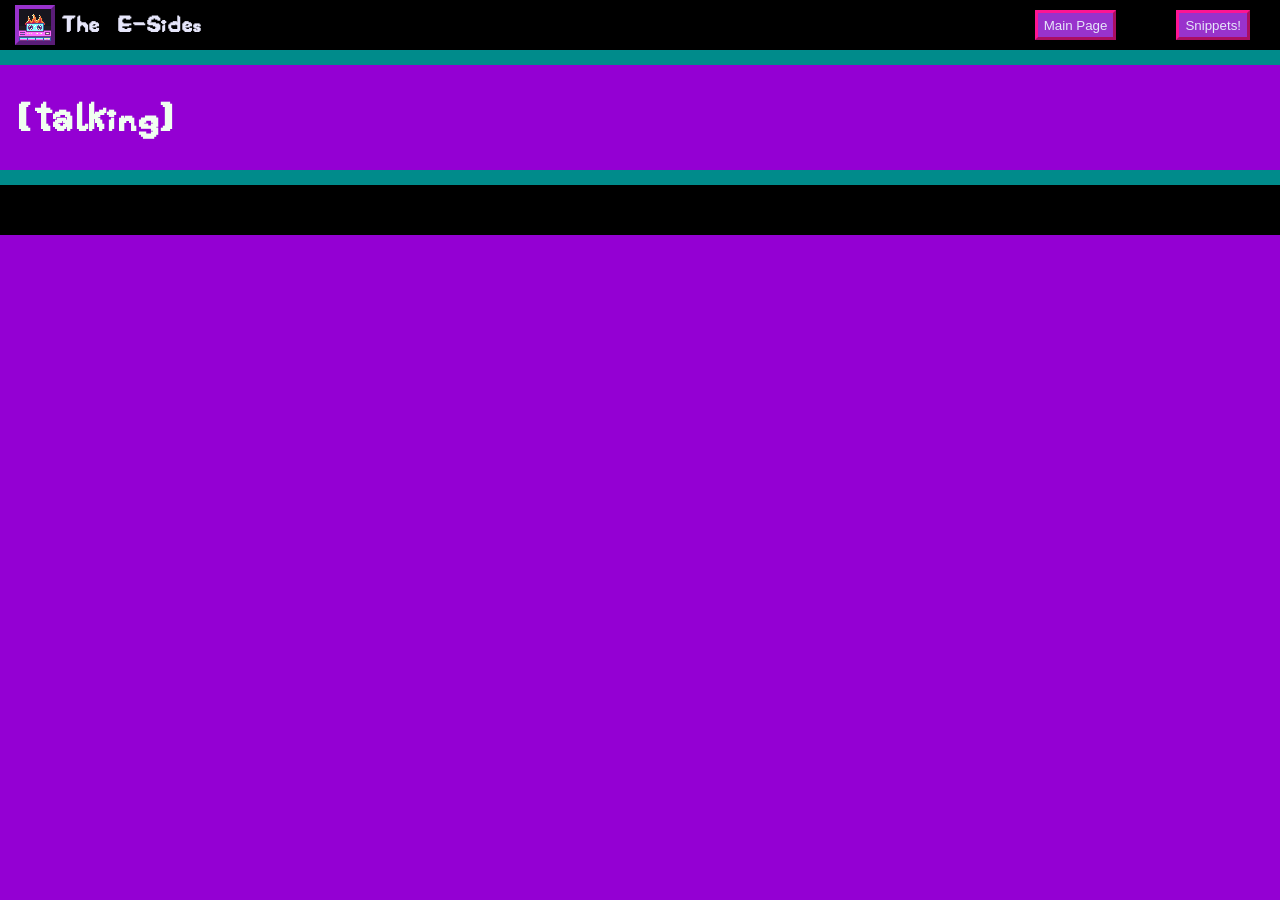
==== blog.html @ 2927877b "font added, index intro layout fixed, blog page made" ====
<!DOCTYPE html>
<html lang="en">
<head>
  <meta charset="UTF-8">
  <title>[talking]]</title>
  <link rel="icon" type="image/x-icon" href="/assets/E_Side_32x32_bg.ico">
  <link rel="stylesheet" href="styles.css">
</head>
<body>
<header>
  <div class="logo_text_container">
    <img src="assets/E_Side_32x32_bg.png" alt="The E-Sides icon - A casette in a device while on fire, done in pixel art.">
    <h2>The E-Sides</h2>
  </div>
  <nav>
    <button class="link_nav"
            onclick="window.location.href = 'index.html';">
      Main Page
    </button>
    <button class="link_nav"
            onclick="window.location.href = 'snippets.html';">
      Snippets!
    </button>
  </nav>
</header>
<main>
  <h1>[talking]</h1>
</main>
<footer>

</footer>
</body>
</html>
---- styles.css ----
@font-face {
    font-family: bouba;
    src: url("assets/bouba.woff");
}

header {
    background-color: black;
    border-color: darkcyan;
    border-bottom-style: solid;
    border-bottom-width: 15px;
    color: lavender;
    width: 100%;
    display: flex;
    flex-direction: row;
    justify-content: space-between;
}

footer {
    background-color: black;
    border-color: darkcyan;
    border-top-style: solid;
    border-top-width: 15px;
    color: deeppink;
    width: 100%;
    min-height: 50px;
}

header .logo_text_container {
    display: flex;
    flex-direction: row;
    justify-content: space-between;
    margin-left: 10px;
}

.logo_text_container h2 {
    min-width: 150px;
    font-size: large;
}

.logo_text_container img {
    margin: 5px;
    border-color: darkorchid;
    border-width: 4px;
    border-style: outset;
}

nav button {
    color: lavender;
    background-color: darkorchid;
    border-color: deeppink;
    border-width: 3px;
    border-style: outset;
    flex-grow: 4;
    margin: 10px 30px;

}

nav {
    display: flex;
    flex-direction: row;
    align-content: stretch;
}

body {
    background-color: darkviolet;
    color: honeydew;
    display: flex;
    flex-direction: column;
    margin: 0;
}

main {
    padding: 15px;
    align-self: stretch;
    height: 100%;
}

#main_entry {
    display: flex;
    flex-direction: row;
    justify-content: space-between;
    padding: 50px 10%;
    column-gap: 5%;
}

#main_text h1 {
    padding-left: 40px;
}



html {
    width: 100%;
    font-family: bouba;
}
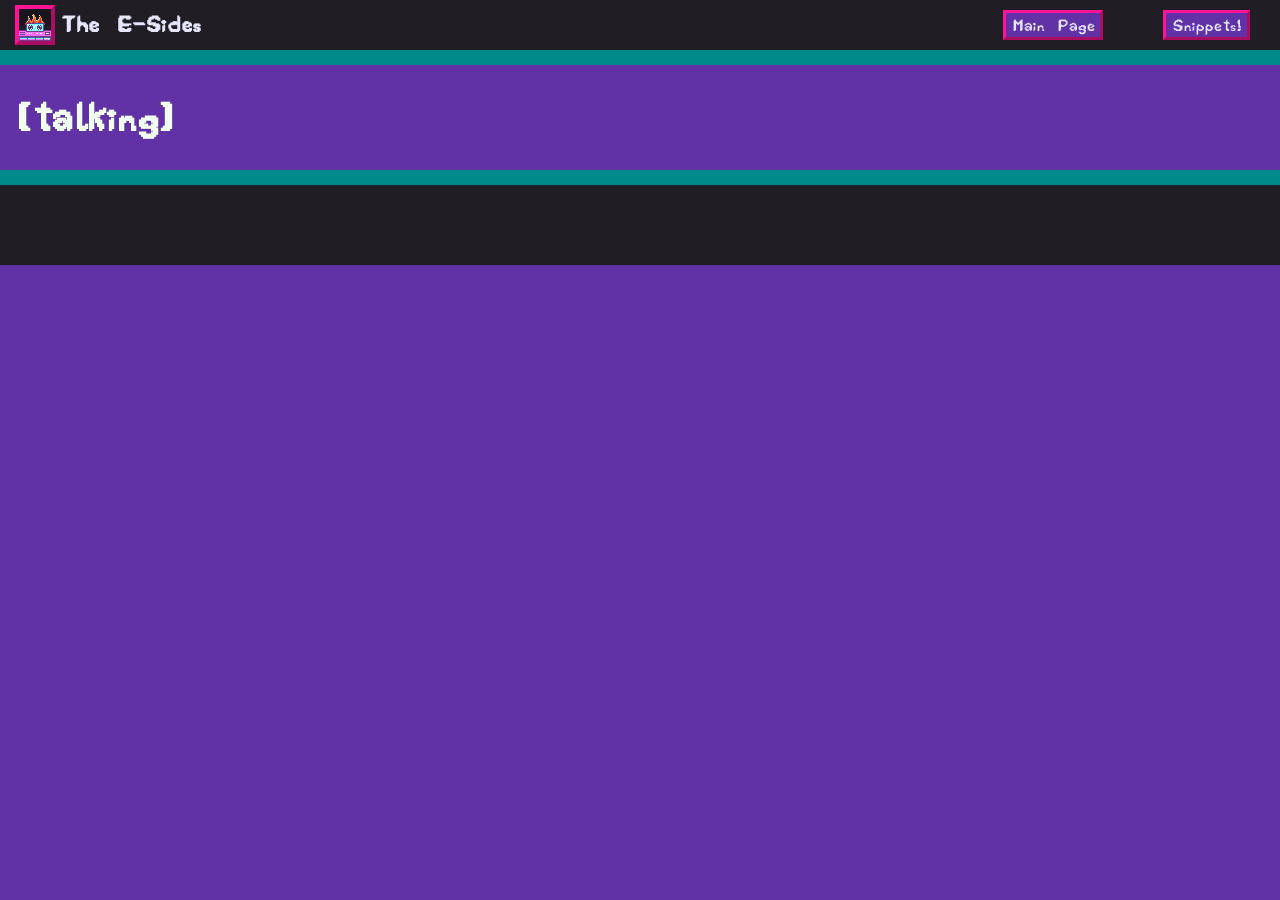
==== commit 0b0785ac: "misc" ====
--- a/blog.html
+++ b/blog.html
@@ -2,7 +2,7 @@
 <html lang="en">
 <head>
   <meta charset="UTF-8">
-  <title>[talking]]</title>
+  <title>[talking]</title>
   <link rel="icon" type="image/x-icon" href="/assets/E_Side_32x32_bg.ico">
   <link rel="stylesheet" href="styles.css">
 </head>
--- a/styles.css
+++ b/styles.css
@@ -4,7 +4,7 @@
 }
 
 header {
-    background-color: black;
+    background-color: #201d24;
     border-color: darkcyan;
     border-bottom-style: solid;
     border-bottom-width: 15px;
@@ -16,13 +16,14 @@
 }
 
 footer {
-    background-color: black;
+    background-color: #201d24;
     border-color: darkcyan;
     border-top-style: solid;
     border-top-width: 15px;
     color: deeppink;
     width: 100%;
     min-height: 50px;
+    padding: 15px;
 }
 
 header .logo_text_container {
@@ -39,14 +40,14 @@
 
 .logo_text_container img {
     margin: 5px;
-    border-color: darkorchid;
+    border-color: deeppink;
     border-width: 4px;
     border-style: outset;
 }
 
 nav button {
     color: lavender;
-    background-color: darkorchid;
+    background-color: #6032a6;
     border-color: deeppink;
     border-width: 3px;
     border-style: outset;
@@ -62,7 +63,7 @@
 }
 
 body {
-    background-color: darkviolet;
+    background-color: #6032a6;
     color: honeydew;
     display: flex;
     flex-direction: column;
@@ -87,9 +88,35 @@
     padding-left: 40px;
 }
 
-
+#main_entry img {
+    border-color: deeppink;
+    border-width: 10px;
+    border-style: outset;
+}
 
 html {
     width: 100%;
     font-family: bouba;
 }
+
+button {
+    font-family: bouba;
+}
+
+.footer_container img {
+    max-height: 50px;
+}
+
+.footer_container {
+    display: flex;
+    flex-direction: row;
+    column-gap: 15px;
+    font-size: larger;
+    border-width: 5px;
+    border-color: deeppink;
+    border-style: outset;
+}
+
+.footer_container p {
+
+}
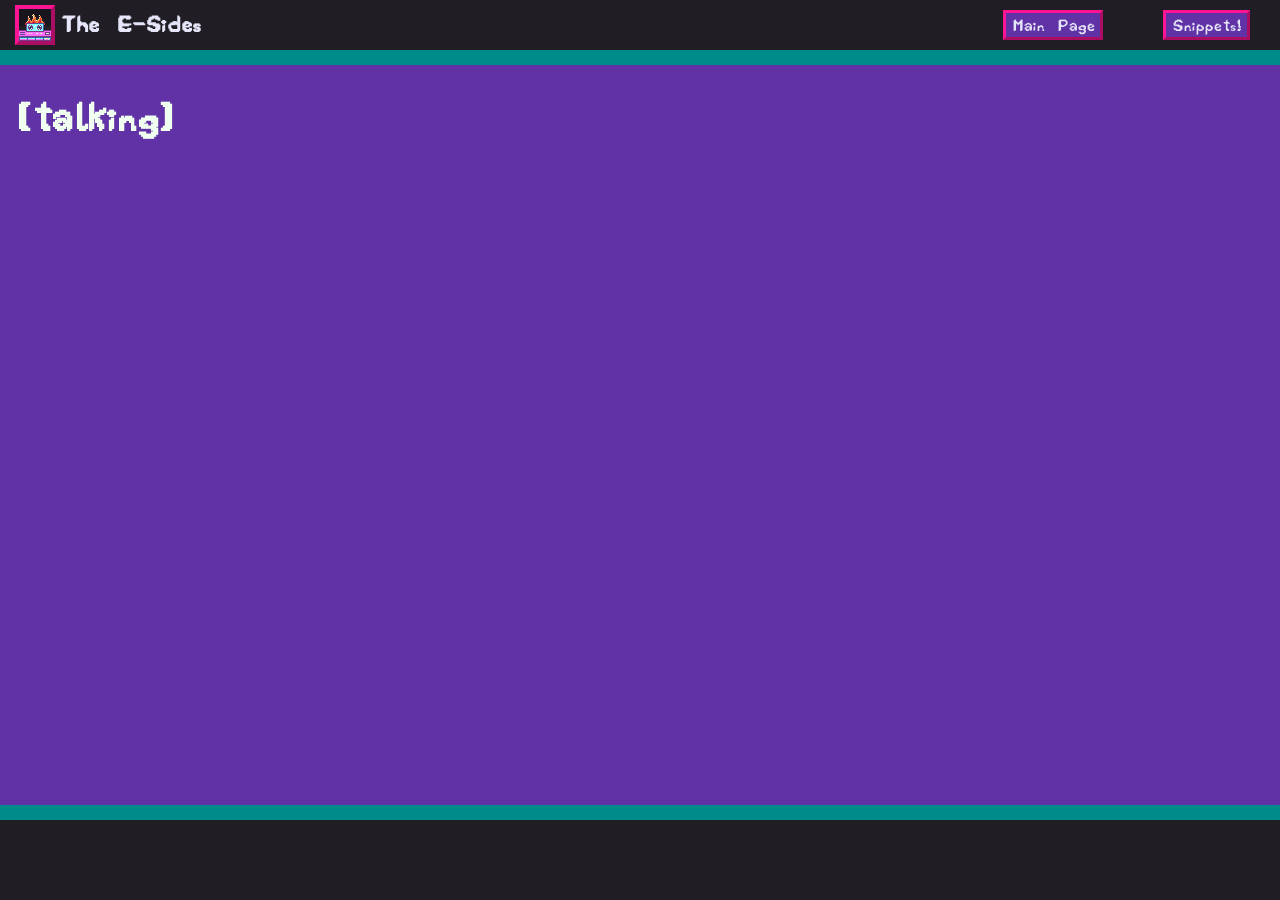
==== commit 3af85a56: "Added TODOs" ====
--- a/blog.html
+++ b/blog.html
@@ -25,6 +25,8 @@
 </header>
 <main>
   <h1>[talking]</h1>
+  <!-- TODO implement blog layout -->
+  <!-- TODO implement blog rss -->
 </main>
 <footer>
 
--- a/styles.css
+++ b/styles.css
@@ -1,7 +1,33 @@
+/*************************************/
+/*           MISCELLANEOUS           */
+/*************************************/
+
+
 @font-face {
     font-family: bouba;
     src: url("assets/bouba.woff");
+} /*TODO add backup web safe font*/
+
+html {
+    width: 100%;
+    height: 100%;
+    font-family: bouba;
 }
+
+main {
+    padding: 15px;
+    align-self: stretch;
+    height: 100%;
+}
+
+button {
+    font-family: bouba;
+}
+
+/*************************************/
+/*              HEADER               */
+/*************************************/
+
 
 header {
     background-color: #201d24;
@@ -13,17 +39,6 @@
     display: flex;
     flex-direction: row;
     justify-content: space-between;
-}
-
-footer {
-    background-color: #201d24;
-    border-color: darkcyan;
-    border-top-style: solid;
-    border-top-width: 15px;
-    color: deeppink;
-    width: 100%;
-    min-height: 50px;
-    padding: 15px;
 }
 
 header .logo_text_container {
@@ -62,19 +77,66 @@
     align-content: stretch;
 }
 
+
+/*************************************/
+/*              FOOTER               */
+/*************************************/
+
+
+footer {
+    background-color: #201d24;
+    border-color: darkcyan;
+    border-top-style: solid;
+    border-top-width: 15px;
+    color: deeppink;
+    width: 100%;
+    min-height: 50px;
+    padding: 15px;
+    display: flex;
+    flex-direction: row;
+    column-gap: 25px;
+}
+
+.footer_container img {
+    max-height: 35px;
+    align-self: center;
+    margin: 5px 0 5px 5px;
+}
+
+.footer_container {
+    display: flex;
+    flex-direction: row;
+    font-size: larger;
+    border-width: 4px;
+    border-color: deeppink;
+    border-style: outset;
+    padding: 2px 5px
+}
+
+footer a {
+    text-decoration: none;
+    color: deeppink;
+}
+
+.footer_container p {
+    margin: 7px 7px 0 7px;
+}
+
+
 body {
     background-color: #6032a6;
     color: honeydew;
     display: flex;
     flex-direction: column;
     margin: 0;
+    height: 100%;
 }
 
-main {
-    padding: 15px;
-    align-self: stretch;
-    height: 100%;
-}
+
+/*************************************/
+/*              WELCOME              */
+/*************************************/
+
 
 #main_entry {
     display: flex;
@@ -92,31 +154,4 @@
     border-color: deeppink;
     border-width: 10px;
     border-style: outset;
-}
-
-html {
-    width: 100%;
-    font-family: bouba;
-}
-
-button {
-    font-family: bouba;
-}
-
-.footer_container img {
-    max-height: 50px;
-}
-
-.footer_container {
-    display: flex;
-    flex-direction: row;
-    column-gap: 15px;
-    font-size: larger;
-    border-width: 5px;
-    border-color: deeppink;
-    border-style: outset;
-}
-
-.footer_container p {
-
 }
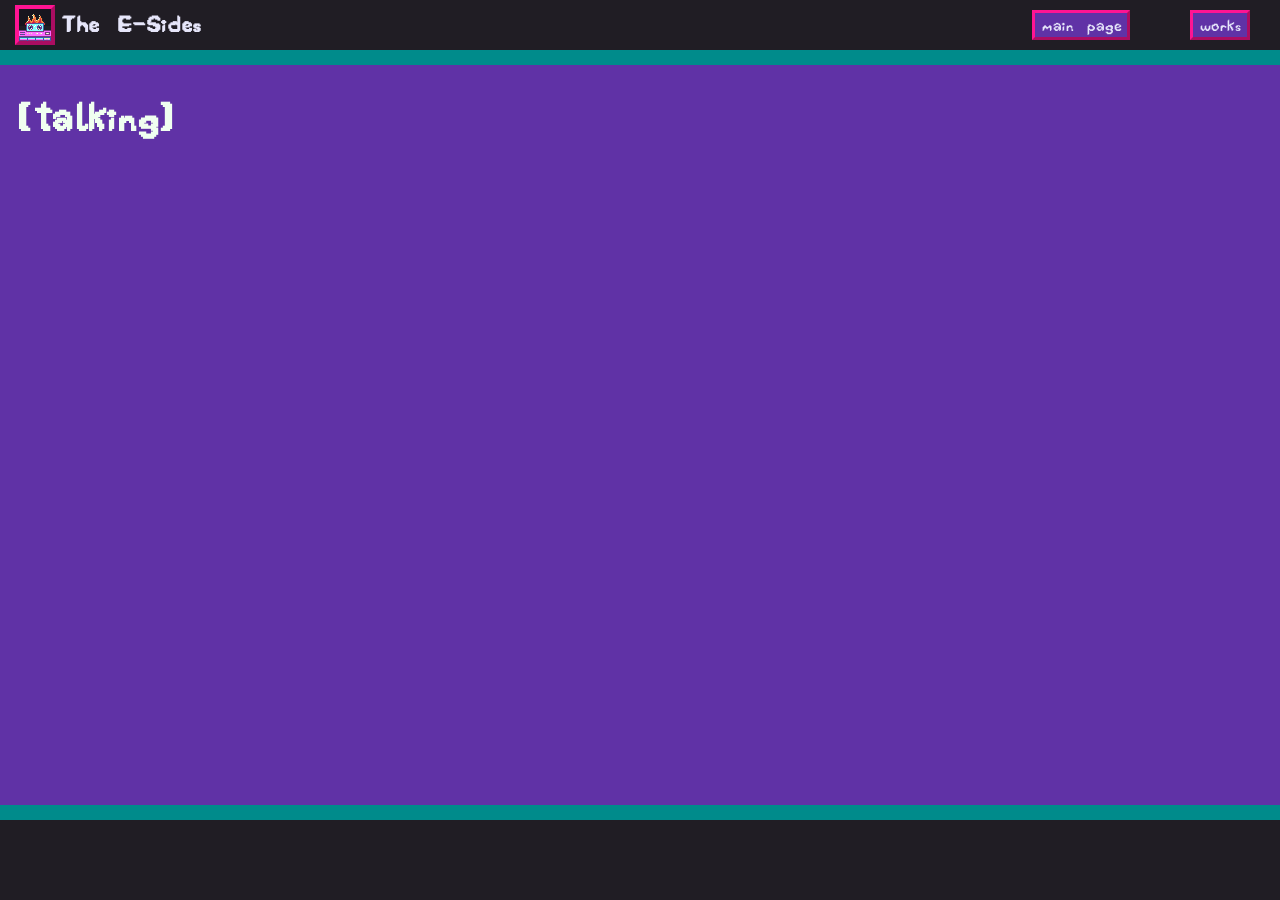
==== commit d1b1fe5b: "progress to the works layout" ====
--- a/blog.html
+++ b/blog.html
@@ -15,11 +15,11 @@
   <nav>
     <button class="link_nav"
             onclick="window.location.href = 'index.html';">
-      Main Page
+      main page
     </button>
     <button class="link_nav"
-            onclick="window.location.href = 'snippets.html';">
-      Snippets!
+            onclick="window.location.href = 'works.html';">
+      works
     </button>
   </nav>
 </header>
--- a/styles.css
+++ b/styles.css
@@ -154,4 +154,27 @@
     border-color: deeppink;
     border-width: 10px;
     border-style: outset;
+}
+
+/*************************************/
+/*              WORKS?               */
+/*************************************/
+
+.works_item {
+    display: flex;
+    flex-direction: row-reverse;
+    justify-content: space-between;
+}
+
+.works_item a {
+    max-width: 40%;
+    min-width: 75px;
+}
+
+.works_item a img {
+    width: 100%
+}
+
+.works_list {
+    /* TODO figure this out */
 }
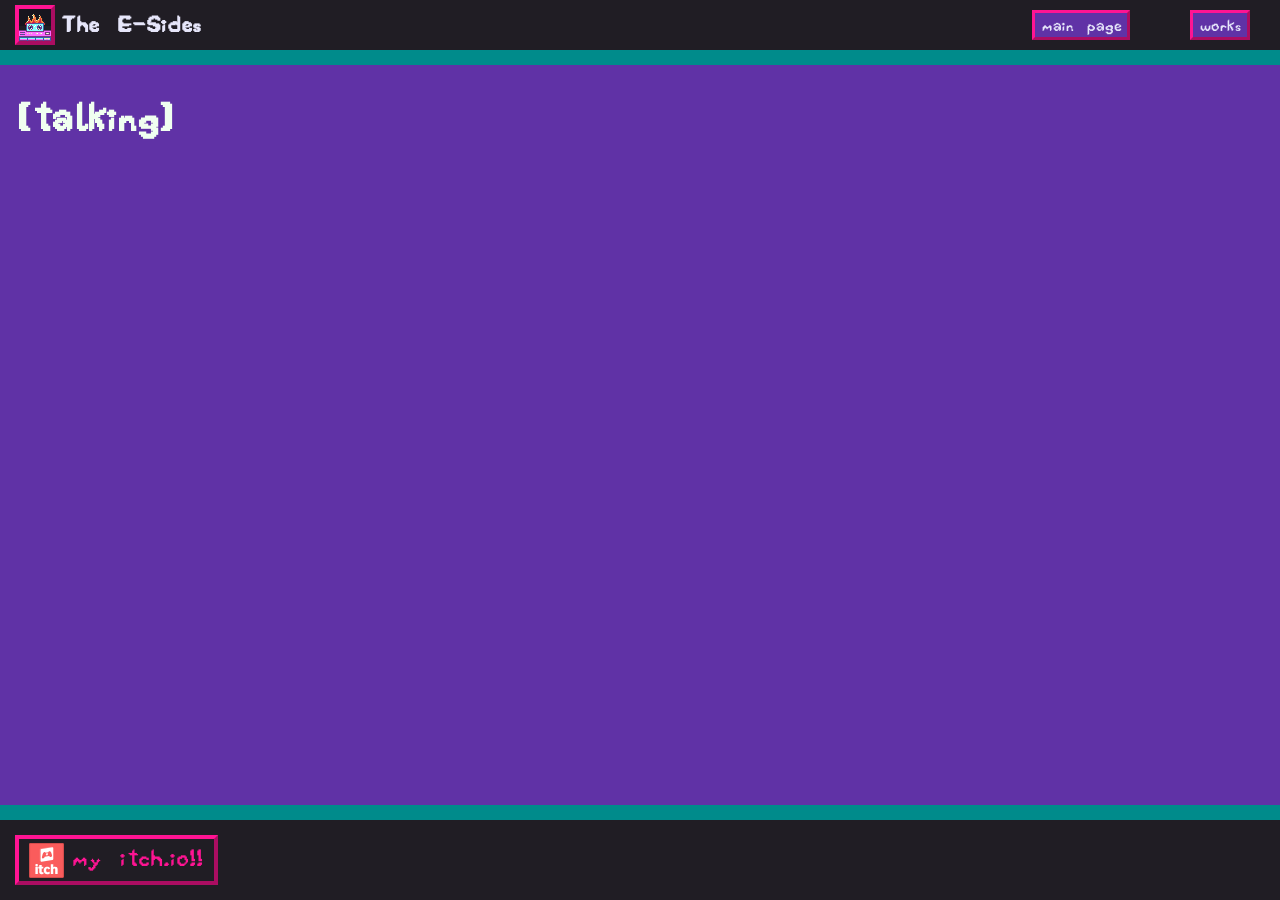
==== commit 241e5e99: "progress to the works layout" ====
--- a/blog.html
+++ b/blog.html
@@ -29,7 +29,11 @@
   <!-- TODO implement blog rss -->
 </main>
 <footer>
-
+  <a class="footer_container" href="https://silhouether.itch.io/" target="_blank">
+    <img src="assets/itch-icon.svg" alt="An itch.io icon">
+    <p>my itch.io!!</p>
+  </a>
+  <!--TODO finish footer -->
 </footer>
 </body>
 </html>
--- a/styles.css
+++ b/styles.css
@@ -22,6 +22,20 @@
 
 button {
     font-family: bouba;
+}
+
+a {
+    text-decoration: none;
+    color: lavender;
+}
+
+body {
+    background-color: #6032a6;
+    color: honeydew;
+    display: flex;
+    flex-direction: column;
+    margin: 0;
+    height: 100%;
 }
 
 /*************************************/
@@ -123,16 +137,6 @@
 }
 
 
-body {
-    background-color: #6032a6;
-    color: honeydew;
-    display: flex;
-    flex-direction: column;
-    margin: 0;
-    height: 100%;
-}
-
-
 /*************************************/
 /*              WELCOME              */
 /*************************************/
@@ -167,7 +171,7 @@
 }
 
 .works_item a {
-    max-width: 40%;
+    max-width: 25%;
     min-width: 75px;
 }
 
@@ -176,5 +180,27 @@
 }
 
 .works_list {
-    /* TODO figure this out */
+    height: auto;
+}
+
+.works_txt a {
+    font-size: x-large;
+}
+
+.works_txt {
+    flex: 1 1 auto;
+    padding: 0 15px 0 50px;
+}
+
+.works_list h1 {
+    font-size: xxx-large;
+}
+
+.works_list h2 {
+    padding-top: 50px;
+    font-size: xx-large;
+}
+
+.works_txt iframe {
+    margin-top: auto; /* TODO get this to sit at the bottom */
 }
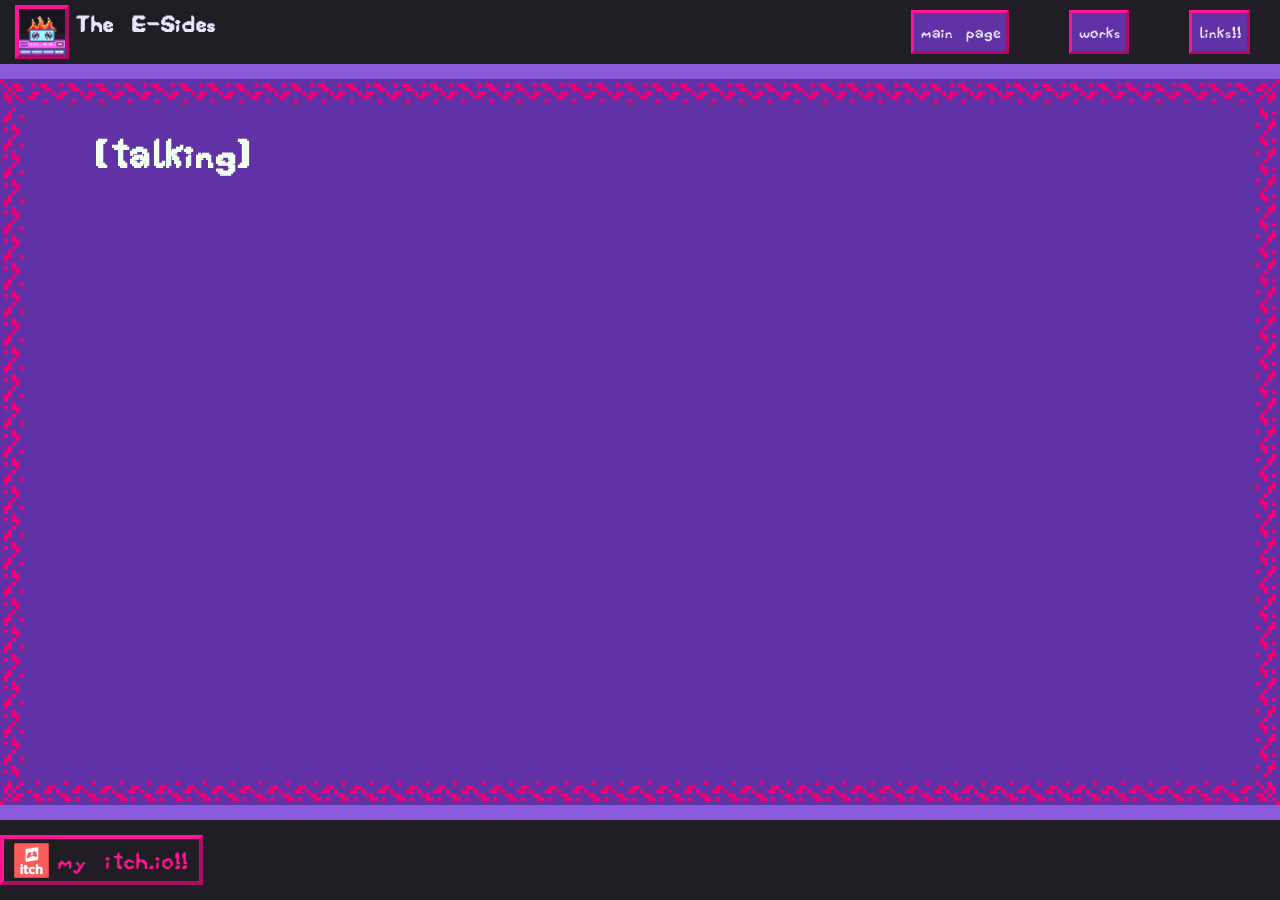
==== commit 75523772: "got the search/links mostly figured out, just gotta populate it!!" ====
--- a/blog.html
+++ b/blog.html
@@ -21,6 +21,10 @@
             onclick="window.location.href = 'works.html';">
       works
     </button>
+    <button class="link_nav"
+            onclick="window.location.href = 'links.html';">
+      links!!
+    </button>
   </nav>
 </header>
 <main>
--- a/styles.css
+++ b/styles.css
@@ -8,6 +8,16 @@
     src: url("assets/bouba.woff");
 } /*TODO add backup web safe font*/
 
+@keyframes scroll-left {
+    0% {
+        transform: translateX(0);
+    }
+
+    100% {
+        transform: translateX(-50%);
+    }
+}
+
 html {
     width: 100%;
     height: 100%;
@@ -15,9 +25,16 @@
 }
 
 main {
-    padding: 15px;
+    padding: 10px 5%;
     align-self: stretch;
     height: 100%;
+    overflow: auto;
+    display: flex;
+    flex-direction: row;
+    justify-content: space-between;
+    border-image:  url("[data-uri]") 28 /  28px / 0 round;
+    border-width:  28px;
+    border-style:  solid;
 }
 
 button {
@@ -38,6 +55,104 @@
     height: 100%;
 }
 
+.broider {
+    border-image:  url("[data-uri]") 28 /  28px / 0 round;
+    border-width:  28px;
+    border-style:  solid;
+}
+
+main:has(#main_works) {
+    height: auto;
+    min-height: 100%;
+}
+
+
+/*************************************/
+/*           MISCELLANEOUS           */
+/*************************************/
+
+.link_item {
+    border: 5px inset deeppink;
+    padding: 1rem;
+    width: 80%;
+    margin: 1rem 0;
+}
+
+.search_parent {
+    padding-right: 3rem;
+}
+
+#all_links {
+    margin-top: 3rem;
+    display: flex;
+    flex-direction: column;
+}
+
+#search-input {
+    width: 50%;
+    padding: 0.5rem;
+    border: 4px inset deeppink;
+}
+
+
+/*************************************/
+/*             SIDEBAR               */
+/*************************************/
+
+
+main aside {
+    border: deeppink 10px outset;
+    min-width: 200px;
+    margin: 2.5% 0;
+    background-color: #895adc;
+    max-width: 20%;
+    overflow: hidden;
+}
+
+.main_content {
+    width: 100%;
+    justify-content: space-between;
+}
+
+.marquee {
+    display: flex;
+    width: max-content;
+    margin: 20px 0;
+    border: deeppink inset;
+    border-width: 5px 0;
+}
+
+#blinkie_marquee {
+    animation: scroll-left 15s linear infinite;
+}
+
+#buttons_marquee {
+    animation: scroll-left 8s linear infinite;
+}
+
+#stamps_marquee {
+    animation: scroll-left 15s linear infinite;
+}
+
+#stamps_marquee:hover {
+    animation-play-state: paused;
+}
+
+#blinkie_marquee:hover {
+    animation-play-state: paused;
+}
+
+#buttons_marquee:hover {
+    animation-play-state: paused;
+}
+
+.marquee_track {
+    display: flex;
+    gap: 12px;
+    padding: 0 6px;
+}
+
+
 /*************************************/
 /*              HEADER               */
 /*************************************/
@@ -45,7 +160,7 @@
 
 header {
     background-color: #201d24;
-    border-color: darkcyan;
+    border-color: #895adc;
     border-bottom-style: solid;
     border-bottom-width: 15px;
     color: lavender;
@@ -53,6 +168,7 @@
     display: flex;
     flex-direction: row;
     justify-content: space-between;
+    min-height: 4rem;
 }
 
 header .logo_text_container {
@@ -99,13 +215,13 @@
 
 footer {
     background-color: #201d24;
-    border-color: darkcyan;
+    border-color: #895adc;
     border-top-style: solid;
     border-top-width: 15px;
     color: deeppink;
     width: 100%;
     min-height: 50px;
-    padding: 15px;
+    padding: 15px 0;
     display: flex;
     flex-direction: row;
     column-gap: 25px;
@@ -124,7 +240,7 @@
     border-width: 4px;
     border-color: deeppink;
     border-style: outset;
-    padding: 2px 5px
+    padding: 5px 5px;
 }
 
 footer a {
@@ -145,8 +261,7 @@
 #main_entry {
     display: flex;
     flex-direction: row;
-    justify-content: space-between;
-    padding: 50px 10%;
+    padding: 3% 0 50px 0;
     column-gap: 5%;
 }
 
@@ -160,9 +275,15 @@
     border-style: outset;
 }
 
+#main_text {
+    width: 100%;
+}
+
+
 /*************************************/
 /*              WORKS?               */
 /*************************************/
+
 
 .works_item {
     display: flex;
@@ -180,7 +301,9 @@
 }
 
 .works_list {
-    height: auto;
+    display: flex;
+    flex-direction: column;
+    gap: 20px;
 }
 
 .works_txt a {
@@ -203,4 +326,12 @@
 
 .works_txt iframe {
     margin-top: auto; /* TODO get this to sit at the bottom */
+}
+
+#pixelart_canvas {
+    /*width: 70%;
+    aspect-ratio: 4 / 3;*/
+    border: deeppink 5px solid;
+    margin: 0 15%;
+    background-color: #c7c0f3;
 }
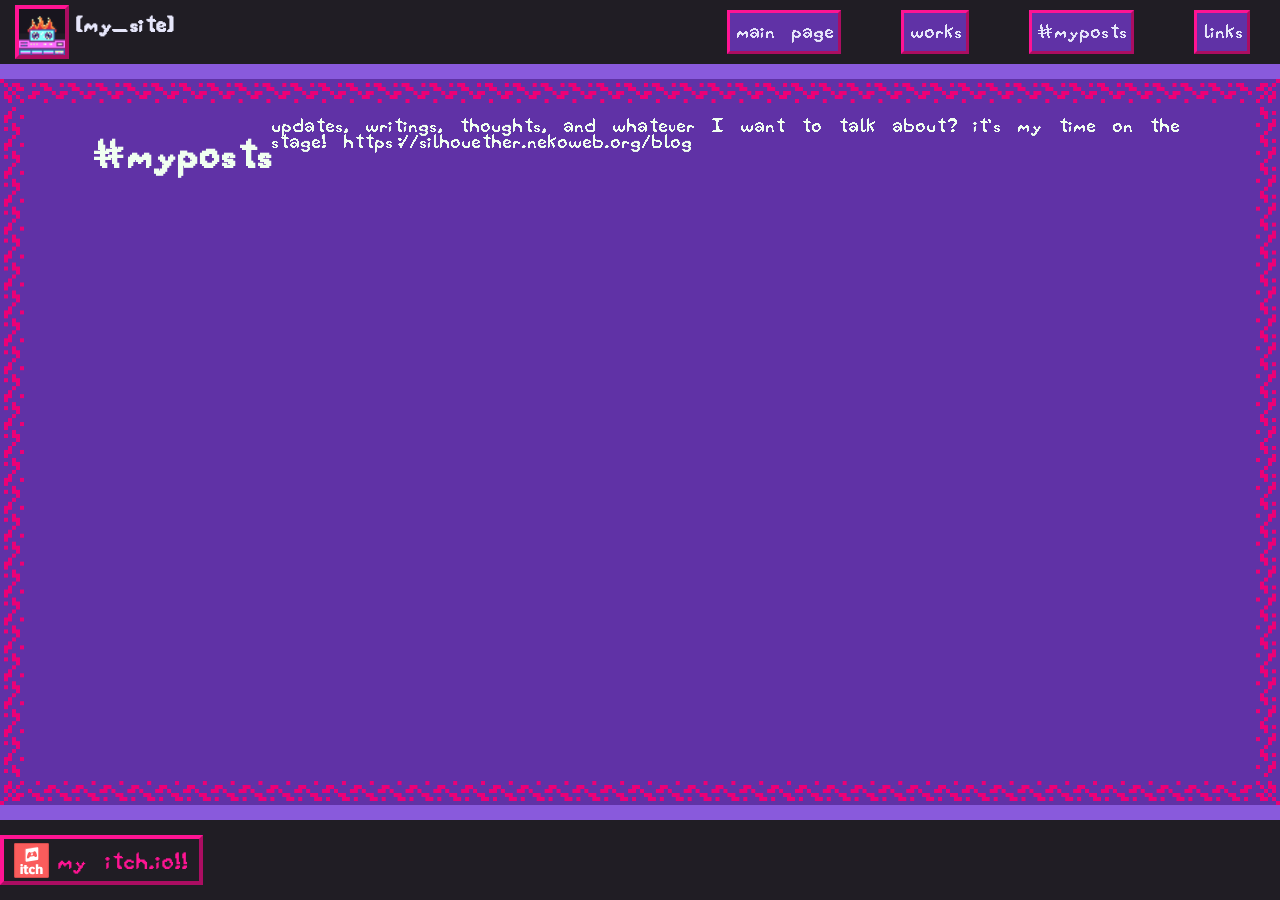
==== commit 11e61d5a: "v minor" ====
--- a/blog.html
+++ b/blog.html
@@ -2,42 +2,45 @@
 <html lang="en">
 <head>
   <meta charset="UTF-8">
-  <title>[talking]</title>
+  <title>#myposts</title>
   <link rel="icon" type="image/x-icon" href="/assets/E_Side_32x32_bg.ico">
   <link rel="stylesheet" href="styles.css">
 </head>
 <body>
 <header>
   <div class="logo_text_container">
-    <img src="assets/E_Side_32x32_bg.png" alt="The E-Sides icon - A casette in a device while on fire, done in pixel art.">
-    <h2>The E-Sides</h2>
+    <img src="assets/E_Side_32x32_bg.png" alt="[my_site] icon - A casette in a device while on fire, done in pixel art.">
+    <h2>[my_site]</h2>
   </div>
-  <nav>
-    <button class="link_nav"
-            onclick="window.location.href = 'index.html';">
-      main page
-    </button>
-    <button class="link_nav"
-            onclick="window.location.href = 'works.html';">
-      works
-    </button>
-    <button class="link_nav"
-            onclick="window.location.href = 'links.html';">
-      links!!
-    </button>
-  </nav>
+  <nav class="auto_nav"></nav>
 </header>
 <main>
-  <h1>[talking]</h1>
+  <h1>#myposts</h1>
+  <?xml version="1.0" encoding="UTF-8" ?>
+  <rss version="2.0">
+    <channel>
+      <title>#myposts</title>
+      <description>updates, writings, thoughts, and whatever I want to talk about? it's my time on the stage!</description>
+      <link>https://silhouether.nekoweb.org/blog</link>
+
+<!--      <item>-->
+<!--        <title>first rss test post?</title>-->
+<!--        <description>i really hope this doesn't cause spam :/ </description>-->
+<!--        <link></link>-->
+<!--      </item>-->
+
+
+    </channel>
+  </rss>
   <!-- TODO implement blog layout -->
-  <!-- TODO implement blog rss -->
+  <!-- TODO GOD THE RSS -->
 </main>
 <footer>
   <a class="footer_container" href="https://silhouether.itch.io/" target="_blank">
     <img src="assets/itch-icon.svg" alt="An itch.io icon">
     <p>my itch.io!!</p>
   </a>
-  <!--TODO finish footer -->
 </footer>
 </body>
+<script src="sidebar.js"></script>
 </html>
--- a/styles.css
+++ b/styles.css
@@ -103,7 +103,8 @@
 main aside {
     border: deeppink 10px outset;
     min-width: 200px;
-    margin: 2.5% 0;
+    height: fit-content;
+    padding: 2rem 0;
     background-color: #895adc;
     max-width: 20%;
     overflow: hidden;
@@ -198,7 +199,8 @@
     border-style: outset;
     flex-grow: 4;
     margin: 10px 30px;
-
+    font-size: 12pt;
+    padding: 0 5px 2px 5px;
 }
 
 nav {
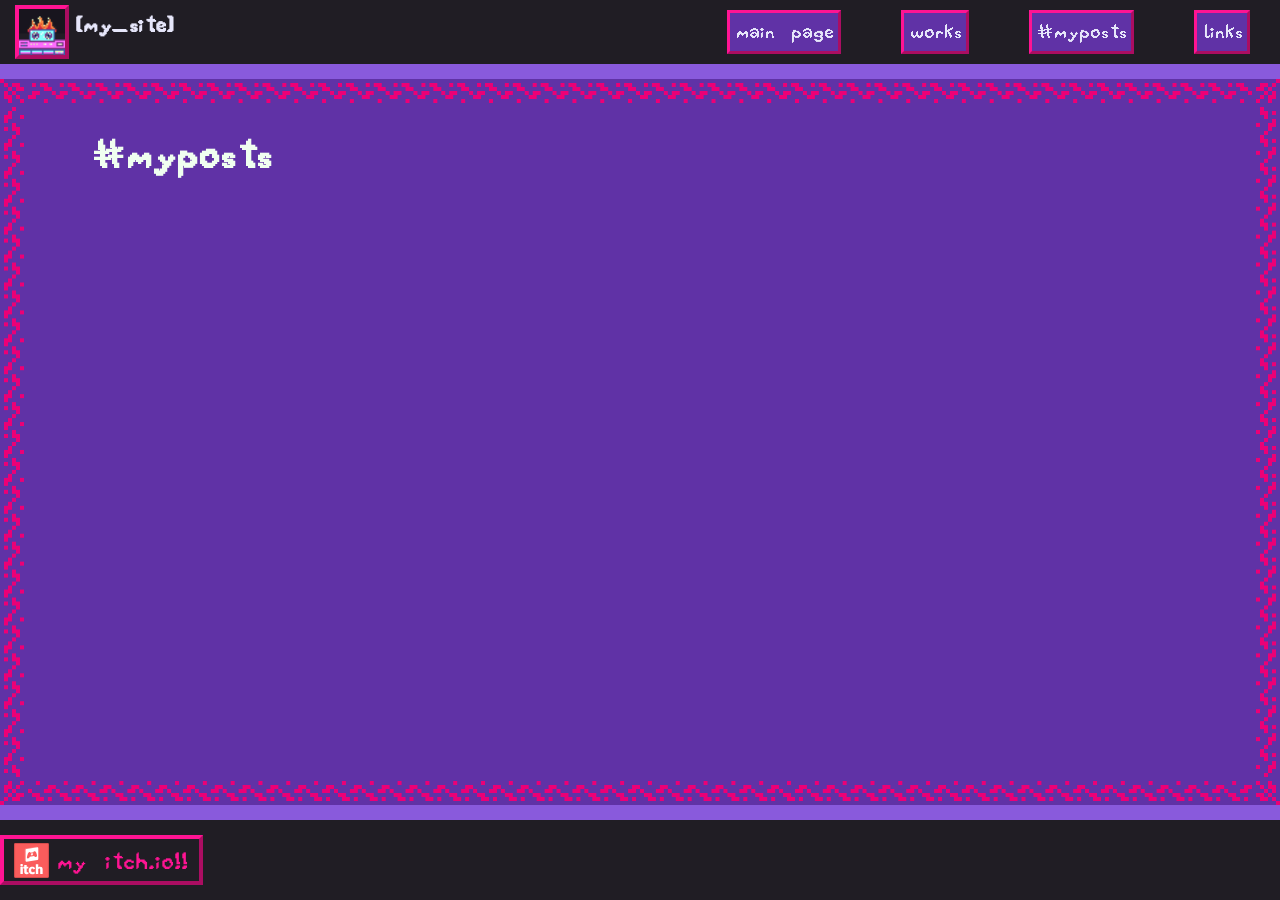
==== commit fa6923f2: "formatting was weird? adding todo too" ====
--- a/blog.html
+++ b/blog.html
@@ -16,21 +16,21 @@
 </header>
 <main>
   <h1>#myposts</h1>
-  <?xml version="1.0" encoding="UTF-8" ?>
-  <rss version="2.0">
-    <channel>
-      <title>#myposts</title>
-      <description>updates, writings, thoughts, and whatever I want to talk about? it's my time on the stage!</description>
-      <link>https://silhouether.nekoweb.org/blog</link>
+<!--  <?xml version="1.0" encoding="UTF-8" ?>-->
+<!--  <rss version="2.0">-->
+<!--    <channel>-->
+<!--      <title>#myposts</title>-->
+<!--      <description>updates, writings, thoughts, and whatever I want to talk about? it's my time on the stage!</description>-->
+<!--      <link>https://silhouether.nekoweb.org/blog</link>-->
 
-<!--      <item>-->
-<!--        <title>first rss test post?</title>-->
-<!--        <description>i really hope this doesn't cause spam :/ </description>-->
-<!--        <link></link>-->
-<!--      </item>-->
+<!--&lt;!&ndash;      <item>&ndash;&gt;-->
+<!--&lt;!&ndash;        <title>first rss test post?</title>&ndash;&gt;-->
+<!--&lt;!&ndash;        <description>i really hope this doesn't cause spam :/ </description>&ndash;&gt;-->
+<!--&lt;!&ndash;        <link></link>&ndash;&gt;-->
+<!--&lt;!&ndash;      </item>&ndash;&gt;-->
 
 
-    </channel>
+<!--    </channel>-->
   </rss>
   <!-- TODO implement blog layout -->
   <!-- TODO GOD THE RSS -->
--- a/styles.css
+++ b/styles.css
@@ -275,10 +275,15 @@
     border-color: deeppink;
     border-width: 10px;
     border-style: outset;
+    margin: 0 auto auto auto;
 }
 
 #main_text {
     width: 100%;
+}
+
+ul {
+    line-height: 1.3;
 }
 
 
